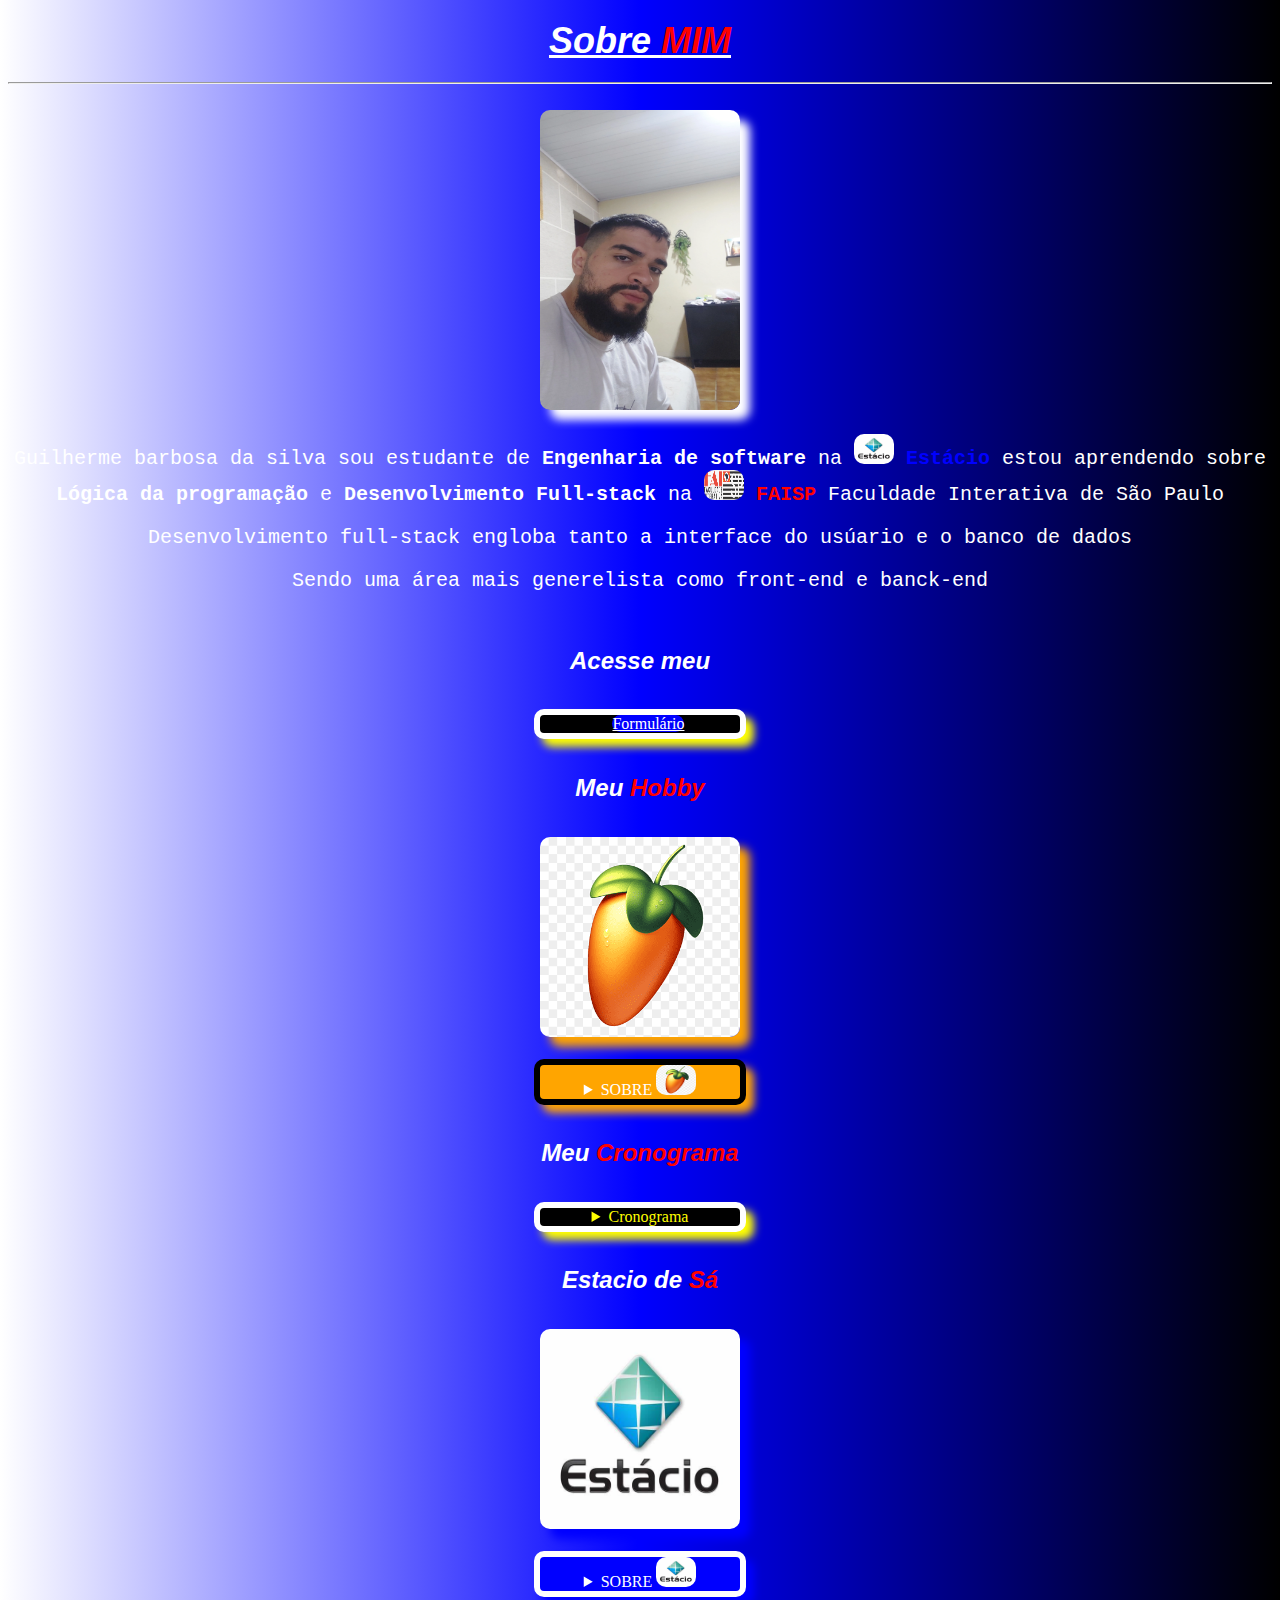
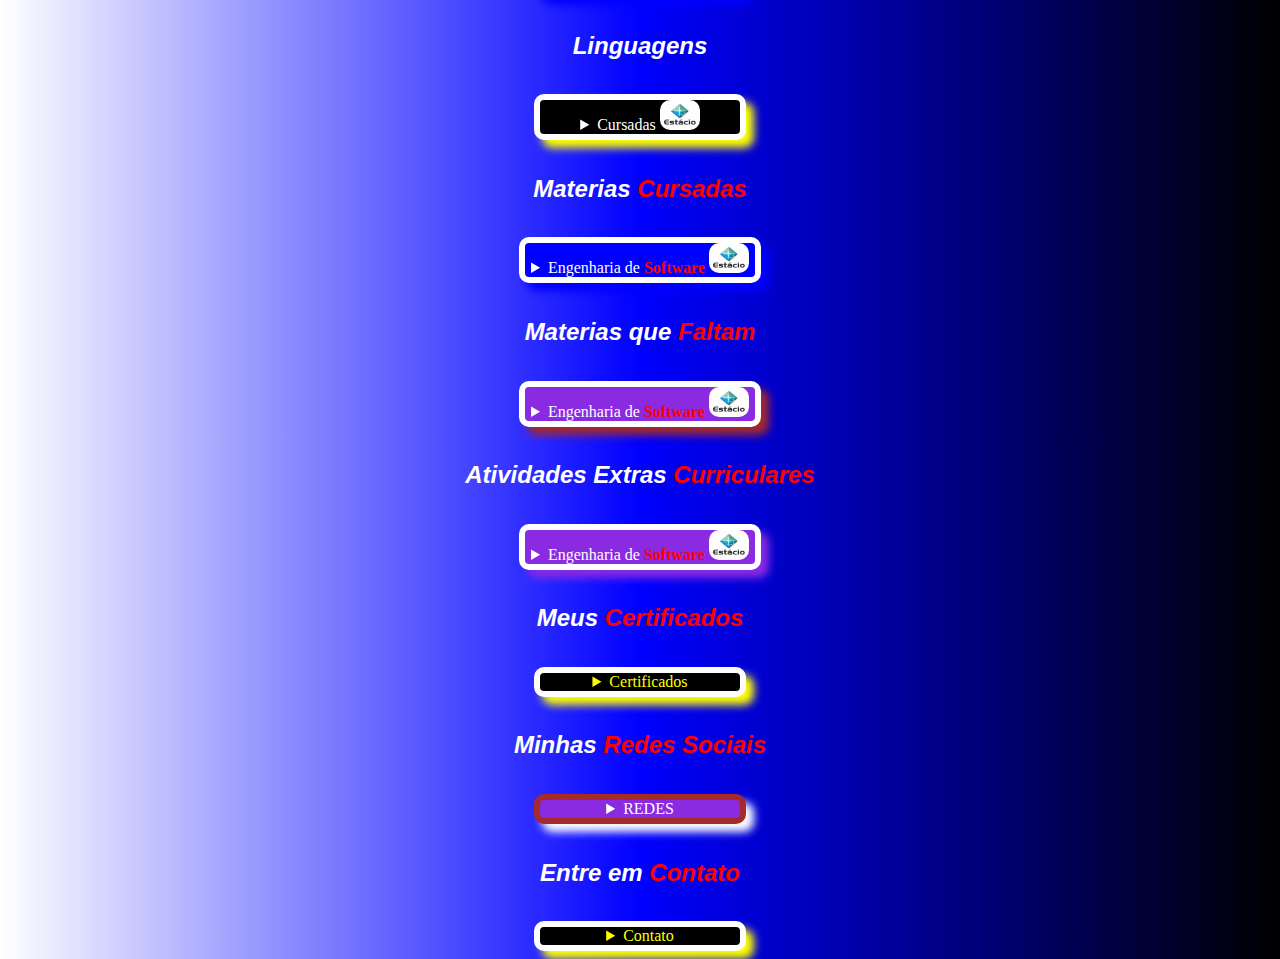
==== index.html @ 21863c84 "njnjnj" ====
<!DOCTYPE html>
<html lang="pt-br">
<head>
    <link rel="shortcut icon" href="channels4_profile.jpg" type="image/x-icon">
    <meta name="theme-color" content="#4A90E2">
    <link rel="stylesheet" href="main.css">
    <meta charset="UTF-8">
    <meta name="viewport" content="width=device-width, initial-scale=1.0">
    <title>Sobre MIM</title>
</head>
<style>
.cronograma{width: 300px;border-radius: 10px 10px;margin: auto;overflow-x: auto;border: 6px solid white;box-shadow: 8px 8px 8px blueviolet;white-space:nowrap;}
.certificados{width: 300px;border-radius: 10px 10px;margin: auto;overflow-x: auto;border: 6px solid white;box-shadow: 8px 8px 8px yellow;white-space:nowrap;}
.estacio{width: 300px;border-radius: 10px 10px;margin: auto;padding: 10px;background-color: blue;border: 6px solid white;box-shadow: 8px 8px 8px blue;}
.flstudio{width: 300px;border-radius: 10px 10px;margin: auto;padding: 10px;background-color: orange;border: 6px solid white;box-shadow: 8px 8px 8px orange;}
.linguagens{width: 300px;border-radius: 10px 10px;margin: auto;padding: 10px;background-color: black;border: 6px solid white;box-shadow: 8px 8px 8px yellow;}
.table1{height: 200px;width: 300px;border-radius: 10px 10px;margin: auto;border: 6px solid white;box-shadow: 8px 8px 8px blue;white-space: nowrap;overflow-y: auto;}
.table2{height: 200px;width: 300px;border-radius: 10px 10px;margin: auto;border: 6px solid white;box-shadow: 8px 8px 8px red;white-space: nowrap;overflow-y: auto;}
.table3{height: 200px;width: 300px;border-radius: 10px 10px;margin: auto;border: 6px solid red;box-shadow: 8px 8px 8px white;white-space: nowrap;overflow-y: auto;}
.redes{background-color: white;box-shadow: 8px 8px 8px red;margin: auto;width: 300px;border-radius: 10px 10px;display: flex;flex-direction: row;padding: 10px;align-items: center;justify-content: center}
.contatos{background-color: rgb(111, 98, 98);box-shadow: 8px 8px 8px yellow;margin: auto;width: 300px;border-radius: 10px 10px;display: flex;flex-direction: row;padding: 10px;align-items: center;justify-content: center}
</style>
<body>
    <header><h1><big>Sobre <b style="color: RED;">MIM</b></big></h1></header>
    <hr>
    <br>
    <main>
    <img src="IMG_20240620_140806_282.webp" alt="icon" width="200px" height="300px" style="border-radius: 10px 10px;box-shadow: 10px 10px 10px white;animation-duration: 3.s;">
    <br>
    <p>Guilherme barbosa da silva sou estudante de <b>Engenharia de software</b> na <img src="estacio.jpeg" alt="icon" width="40px" height="30px" style="border-radius: 10px 10px;"> <b style="color: blue;">Estácio</b> estou aprendendo sobre <b>Lógica da programação</b> e <b>Desenvolvimento Full-stack</b> na <img src="Faisp.webp" alt="icon" width="40px" height="30px" style="border-radius: 10px 10px ;"> <b style="color: red;">FAISP</b> Faculdade Interativa de São Paulo</p>
    <p>Desenvolvimento full-stack engloba tanto a interface do usúario e o banco de dados</p>
    <p>Sendo uma área mais generelista como front-end e banck-end</p>
    <br>
    <h2><big>Acesse meu</big></h2>
    <br>
    <div id="text"><details><summary style="background-color: black;border: 6px solid white;box-shadow: 8px 8px 8px yellow;width: 200px;"><a href="formulary.html" style="background-color: blue;border-radius: 10px 10px;color: white;">Formulário</a></summary></details></div>
    <br>
    <h2><big>Meu <b style="color: red;">Hobby</b></big></h2>
    <br>
    <img src="FLSTUDIO.png" alt="icon" width="200px" height="200px" style="border-radius: 10px 10px;animation-duration: 3.s;box-shadow: 10px 10px 10px orange;">
    <br>
    <br>
    <div id="text"><details><summary style="background-color: orange;color: white;border: 6px solid black;box-shadow: 8px 8px 8px orange;width: 200px;">SOBRE <img src="FLSTUDIO.png" alt="icon" width="40px" height="30px" style="border-radius: 10px 10px;"></summary>
    <br>
    <div class="flstudio">
    <dl>
        <dt style="color: white;"><img src="FLSTUDIO.png" alt="icon" width="40px" height="40px" style="border-radius: 10px 10px;box-shadow: 8px 8px 8px black;">FLSTUDIO</dt>
        <dd style="color: blue;">originalmente conhecido como Fruity Loops, é uma DAW (Digital Audio Workstation) criada em 1997 pelo desenvolvedor belga Didier Dambrin, projetada para produção musical, edição e mixagem.</dd>
        <dt style="color: white;"><img src="origem.jpeg" alt="icon" width="40px" height="40px" style="border-radius: 10px 10px;box-shadow: 8px 8px 8px black;">ORIGEM</dt>
        <dd style="color: blue;"> foi criado em 1997 por Didier Dambrin, um desenvolvedor belga, e inicialmente foi lançado sob o nome Fruity Loops. A intenção era fornecer uma plataforma de produção musical acessível, focada em sequenciamento de batidas e loops</dd>
        <dt style="color: white;"><img src="topicos.jpeg" alt="icon" width="40px" height="40px" style="border-radius: 10px 10px;box-shadow: 8px 8px 8px black;">Tópicos</dt>
        <dt style="color: black;">Interface Intuitiva</dt>
        <dd style="color: blue;">Oferece uma interface gráfica amigável, facilitando a navegação e uso, especialmente para iniciantes.</dd>
        <dt style="color: black;">Sequenciador por Passos</dt>
        <dd style="color: blue;">Permite a criação de batidas e padrões de forma rápida e visual.

        </dd>
        <dt style="color: black;">VST e Plugin Support:</dt>
        <dd style="color: blue;">Suporte extensivo a plugins VST, permitindo a expansão de sons e efeitos.</dd>
        <dt style="color: black;">MIDI e Automação</dt>
        <dd style="color: blue;">Recursos robustos para gravação MIDI e automação de parâmetros.</dd>
        <dt style="color: black;">Mixagem Avançada:</dt>
        <dd style="color: blue;">Possui um mixer poderoso com múltiplas faixas, efeitos e roteamento.</dd>
        <br>
        <p>Acesse minha criações de projetos na minha <a href="projeto.html" style="background-color: brown;color: white;border: 3px solid white;box-shadow: 8px 8px 8px brown;border-radius: 10px 10px;text-shadow: 6px;">2ªPágina</a></p>
    </dl>
    </div>
    </details></div>
    <br>
    <h2><big>Meu <b style="color: red;">Cronograma</b></big></h2>
    <br>
    <div id="text"><details><summary style="background-color: black;color: yellow;border: 6px solid white;box-shadow: 8px 8px 8px yellow;width: 200px;">Cronograma</summary>
    <br>
    <caption><b style="color: white;">Cronograma</b></caption>
    <div class="cronograma">
    <table>
    <thead style="background-color: black;color: yellow;"><tr><td colspan="20">Cronograma</td></tr></thead>
    <tbody style="background-color: blanchedalmond;color: blanchedalmond;"><tr><td colspan="20">NEW</td></tr></tbody>
    <thead style="background-color: blueviolet;color: white;"><tr><td colspan="20">Horarios</td></tr></thead>
    <tbody style="background-color: blanchedalmond;color: blanchedalmond;"><tr><td colspan="20">NEW</td></tr></tbody>
    <tbody style="background-color: aqua;color: black;"><tr>
    <td>05:00 AM</td>
    <td>06:00 AM</td>
    <td>07:00 AM</td>
    <td>08:00 AM</td>
    <td>09:00 AM</td>
    <td>10:00 AM</td>
    <td>11:00 AM</td>
    <td>12:00 PM</td>
    <td>13:00 PM</td>
    <td>14:00 PM</td>
    <td>15:00 PM</td>
    <td>16:00 PM</td>
    <td>17:00 PM</td>
    <td>18:00 PM</td>
    <td>19:00 PM</td>
    <td>20:00 PM</td>
    <td>21:00 PM</td>
    <td>22:00 PM</td>
    <td>23:00 PM</td>
    <td>00:00 PM</td></tr></tbody>
    <tbody style="background-color: blanchedalmond;color: blanchedalmond;"><tr><td colspan="20">NEW</td></tr></tbody>
    <thead style="background-color: blueviolet;color: white;"><tr><td colspan="20">Atividades</td></tr></thead>
    <tbody style="background-color: blanchedalmond;color: blanchedalmond;"><tr><td colspan="20">NEW</td></tr></tbody>
    <tbody style="background-color: aqua;color: black;"><tr>
    <td>Iniciar</td>
    <td>Acordar</td>
    <td>Planejar</td>
    <td>Levantar</td>
    <td>Preparar o café</td>
    <td>Ir a academia</td>
    <td>Treinar</td>
    <td>Voltar</td>
    <td>Preparar o almoço</td>
    <td>Estudar</td>
    <td>Praticar</td>
    <td>Meditar</td>
    <td>Ouvir</td>
    <td>Treinar</td>
    <td>Ir ao trabalho</td>
    <td>Intervalo</td>
    <td>Voltar</td>
    <td>Praticar</td>
    <td>Estudar</td>
    <td>Treinar</td></tr></tbody>
    <tbody style="background-color: blanchedalmond;color: blanchedalmond;"><tr><td colspan="20">NEW</td></tr></tbody>
    <thead style="background-color: blueviolet;color: white;"><tr><td colspan="20">Status</td></tr></thead>
    <tbody style="background-color: blanchedalmond;color: blanchedalmond;"><tr><td colspan="20">NEW</td></tr></tbody>
    <tbody style="background-color: aqua;color: black;"><tr>
    <td>Legal</td>
    <td>Bom</td>
    <td>Ótimo</td>
    <td>Divertido</td>
    <td>Demais</td>
    <td>Maravilha</td>
    <td>Muito bom</td>
    <td>Lets,place</td>
    <td>Lets,good</td>
    <td>Nice</td>
    <td>Good,job</td>
    <td>Nice,work</td>
    <td>Very,place</td>
    <td>Excelente</td>
    <td>Explendido</td>
    <td>Excepcional</td>
    <td>Paz</td>
    <td>Descanso</td>
    <td>Melhor ainda</td>
    <td>Mais ou menos</td></tr></tbody>
    <tbody style="background-color: blanchedalmond;color: blanchedalmond;"><tr><td colspan="20">NEW</td></tr></tbody>
    <thead style="background-color: blueviolet;color: white;"><tr><td colspan="20">NOTAS</td></tr></thead>
    <tbody style="background-color: blanchedalmond;color: blanchedalmond;"><tr><td colspan="20">NEW</td></tr></tbody>
    <tbody style="background-color: aqua;color: black;"><tr>
    <td>10</td>
    <td>9</td>
    <td>8</td>
    <td>7</td>
    <td>7</td>
    <td>8</td>
    <td>9</td>
    <td>10</td>
    <td>8</td>
    <td>9</td>
    <td>10</td>
    <td>10</td>
    <td>8</td>
    <td>8</td>
    <td>8</td>
    <td>8</td>
    <td>7</td>
    <td>6</td>
    <td>10</td>
    <td>10</td></tr></tbody>
    <tbody style="background-color: blanchedalmond;color: blanchedalmond;"><tr><td colspan="20">NEW</td></tr></tbody>
    <tfoot style="background-color: black;color: white;"><tr><td colspan="20">FIM</td></tr></tfoot>
    <tbody style="background-color: blanchedalmond;color: blanchedalmond;"><tr><td colspan="20">NEW</td></tr></tbody>
    </table>
    </div>
    </details></div>
    <br>
    <h2><big>Estacio de <b style="color: red;">Sá</b></big></h2>
    <br>
    <img src="estacio.jpeg" alt="icon" width="200px" height="200px" style="border-radius: 10px 10px;box-shadow: 10px 10px 10px blue;animation-duration: 3.s;">
    <br>
    <br>
    <div id="text"><details><summary style="background-color: blue;color: white;border: 6px solid white;box-shadow: 8px 8px 8px blue;width: 200px;">SOBRE <img src="estacio.jpeg" alt="icon" width="40px" height="30px" style="border-radius: 10px 10px;"></summary>
    <br>
    <div class="estacio">
    <dl>
        <dt style="color: white;"><img src="FAM Missao.png" alt="icon" width="40px" height="40px" style="border-radius: 10px 10px;box-shadow: 5px 5px 5px white;">Missão</dt>
        <dd style="color: red;">Integramos academia e gestão para oferecer uma educação transformadora ao maior número de pessoas, criando impacto positivo para a sociedade.</dd>
        <dt style="color: white;"><img src="Fam Vissao.png" alt="icon" width="40px" height="40px" style="border-radius: 10px 10px;box-shadow: 5px 5px 5px white;">Visão</dt>
        <dd style="color: red;">EDUCAR PARA TRANSFORMAR</dd>
        <dt style="color: white;"><img src="fam valores.png" alt="icon" width="40px" height="40px" style="border-radius: 10px 10px;box-shadow: 5px 5px 5px white;">Valores</dt>
        <dt style="color: black;">Foco no aluno</dt>
        <dd style="color: red;">O aluno é nossa razão de ser.</dd>
        <dt style="color: black;">Gente e Meritocracia</dt>
        <dd style="color: red;">Valorizamos e reconhecemos o mérito do maior ativo que possuímos: nossa gente.</dd>
        <dt style="color: black;">Inovação</dt>
        <dd style="color: red;">Devemos criar e ousar sempre.</dd>
        <dt style="color: black;">Simplicidade</dt>
        <dd style="color: red;">Devemos ser simples para sermos ágeis e austeros.</dd>
        <dt style="color: black;">Resultado</dt>
        <dd style="color: red;">Perseguimos resultados extraordinários com paixão e método, agindo sempre como “donos”.</dd>
        <dt style="color: black;">Ética</dt>
        <dd style="color: red;">Não toleramos desvios de conduta.</dd>
        <dt style="color: black;">Excelência </dt>
        <dd style="color: red;">Perseguimos a excelência na prestação de serviços dentro e fora da sala de aula.</dd>
        <dt style="color: black;">Hospitalidade</dt>
        <dd style="color: red;">Tratamos as pessoas como gostamos de ser tratados.</dd>
    </dl>
    </details></div></div>
    <br>
    <h2><big>Linguagens</big></h2>
    <br>
    <div id="text"><details><summary style="background-color: black;color: white;border: 6px solid white;box-shadow: 8px 8px 8px yellow;width: 200px;">Cursadas <img src="estacio.jpeg" alt="icon" height="30px" width="40px" style="border-radius: 10px 10px;"></summary>
    <br>
    <div class="linguagens">
    <dl>
        <dt style="color: yellow;"><img src="python.png" alt="icon" width="40px" height="40px" style="box-shadow: 8px 8px 8px white;border-radius: 10px 10px;">Python</dt>
        <dd style="color: white;">Desenvolvimento web, ciência de dados, automação, inteligência artificial.
            Características: Sintaxe simples e legível, grande biblioteca padrão e forte comunidade. Ideal para iniciantes.</dd>
        <dt style="color: yellow;"><img src="Java.png" alt="icon" width="40px" height="40px" style="box-shadow: 8px 8px 8px white;border-radius: 10px 10px;">Java</dt>
        <dd style="color: white;">Aplicações empresariais, desenvolvimento Android, sistemas de grande escala.
            Características: Orientada a objetos, portável entre plataformas (JVM), robusta e segura.</dd>
        <dt style="color: yellow;"><img src="Javascript.jpeg" alt="icon" width="40px" height="40px" style="box-shadow: 8px 8px 8px white;border-radius: 10px 10px;">Javascript</dt>
        <dd style="color: white;">Desenvolvimento web (frontend e backend), aplicativos móveis.
            Características: Linguagem interpretada, assíncrona, essencial para interatividade em páginas web. Popular com frameworks como React e Node.js.</dd>
        <dt style="color: yellow;"><img src="C.png" alt="icon" width="40px" height="40px" style="box-shadow: 8px 8px 8px white;border-radius: 10px 10px;">C</dt>
        <dd style="color: white;">Sistemas operacionais, desenvolvimento de software de baixo nível.
            Características: Linguagem de propósito geral, eficiente, permite controle direto sobre hardware. Base para muitas outras linguagens.</dd>
        <dt style="color: yellow;"><img src="C++.jpg" alt="icon" width="40px" height="40px" style="box-shadow: 8px 8px 8px white;border-radius: 10px 10px;">C++</dt>
        <dd style="color: white;">Jogos, software de sistemas, aplicações com alto desempenho.
            Características: Extensão do C, suporte a programação orientada a objetos, eficiente e com controle sobre recursos de hardware.</dd>
        <dt style="color: yellow;"><img src="C w.png" alt="icon" width="40px" height="40px" style="box-shadow: 8px 8px 8px white;border-radius: 10px 10px;">C#</dt>
        <dd style="color: white;">Desenvolvimento de aplicativos Windows, jogos (com Unity), aplicações web.
            Características: Linguagem orientada a objetos, integrada ao .NET, fácil de usar e com suporte para desenvolvimento multiplataforma.</dd>
        <dt style="color: yellow;"><img src="PHP.webp" alt="icon" width="40px" height="40px" style="box-shadow: 8px 8px 8px white;border-radius: 10px 10px;">PHP</dt>
        <dd style="color: white;">Desenvolvimento web, especialmente para criar sites dinâmicos e aplicações web.
            Características: Linguagem de script do lado do servidor, fácil de aprender, com ampla integração a bancos de dados (como MySQL). Muito utilizada em sistemas de gerenciamento de conteúdo (CMS), como WordPress. Possui uma grande comunidade e muitas bibliotecas e frameworks, como Laravel e Symfony.</dd>
        <dt style="color: yellow;"><img src="Ruby.jpeg" alt="icon" width="40px" height="40px" style="box-shadow: 8px 8px 8px white;border-radius: 10px 10px;">Ruby</dt>
        <dd style="color: white;">Desenvolvimento web (especialmente com Ruby on Rails).
            Características: Focada na simplicidade e produtividade, com uma sintaxe elegante. Popular para startups e protótipos rápidos.</dd>
        <dt style="color: yellow;"><img src="Assembly.jpeg" alt="icon" width="40px" height="40px" style="box-shadow: 8px 8px 8px white;border-radius: 10px 10px;">Assembly</dt>
        <dd style="color: white;">Programação de baixo nível, sistemas embarcados, otimização de performance.
            Características: Linguagem de máquina, específica para arquitetura de hardware, fornece controle máximo sobre recursos, mas é complexa e difícil de ler.</dd>
    </dl>
    </div>
    </details></div>
    <br>
    <h2><big>Materias <b style="color: red;">Cursadas</b></big></h2>
    <br>
    <div id="text"><details><summary style="background-color: blue;color: white;border: 6px solid white;box-shadow: 8px 8px 8px blue;">Engenharia de <b style="color: red;">Software</b> <img src="estacio.jpeg" alt="icon" width="40px" height="30px" style="border-radius: 10px 10px;"></summary>
    <br>
    <caption><b style="color: white;">Cursadas</b></caption>
    <div class="table1">
    <table>
        <thead style="background-color: blue;color: white;"><tr><td>Arquitetura Computacional</td></tr></thead>
        <tbody style="background-color: aqua;color: black;"><tr><td>Interação e comunicação entre o software e o hardware</td></tr></tbody>
        <thead style="background-color: blue;color: white;"><tr><td>Python</td></tr></thead>
        <tbody style="background-color: aqua;color: black;"><tr><td>Linguagem de alto nível orientada e estrutura á objetos sendo multiparadigma</td></tr></tbody>
        <thead style="background-color: blue;color: white;"><tr><td>Segurança da Informação</td></tr></thead>
        <tbody style="background-color: aqua;color: black;"><tr><td>Proteção de dados contra ataques cibernéticos realizados por hackers e invasores</td></tr></tbody>
        <thead style="background-color: blue;color: white;"><tr><td>Pensamento Computacional</td></tr></thead>
        <tbody style="background-color: aqua;color: black;"><tr><td>Análise de forma critica do pensamento do desenvolvedor sua forma de pensar em resolução de problemas</td></tr></tbody>
        <thead style="background-color: blue;color: white;"><tr><td>Desenvolvimento WEB</td></tr></thead>
        <tbody style="background-color: aqua;color: black;"><tr><td>Criação da interface e banco de dados do usúario como o front-end e o back-end</td></tr></tbody>
        <thead style="background-color: blue;color: white;"><tr><td>Matemática e Lógica</td></tr></thead>
        <tbody style="background-color: aqua;color: black;"><tr><td>Fundamental em ciências exatas, engenharia, economia e muitas outras áreas. A matemática ajuda a modelar e resolver problemas do mundo real.</td></tr></tbody>
        <tfoot style="background-color: black;color: white;"><tr><td>FIM</td></tr></tfoot>
    </table>
    </div>
    </details></div>
    <br>
    <h2><big>Materias que <b style="color: red;">Faltam</b></big></h2>
    <br>
    <div id="text"><details><summary style="background-color: blueviolet;color: white;border: 6px solid white;box-shadow: 8px 8px 8px brown;">Engenharia de <b style="color: red;">Software</b> <img src="estacio.jpeg" alt="icon" height="30px" width="40px" style="border-radius: 10px 10px;"></summary>
    <br>
    <caption><b style="color: red;">Faltam</b></caption>
    <div class="table2">
    <table>
        <thead style="background-color: blueviolet;color: red;"><tr><td>Comportamento Organizacional</td></tr></thead>
        <tbody style="background-color: beige;color: black;"><tr><td>Forma de se comportar em uma organização </td></tr></tbody>
        <thead style="background-color: blueviolet;color: red;"><tr><td>Banco de dados</td></tr></thead>
        <tbody style="background-color: beige;color: black;"><tr><td>Estrutura organizada para armazenar, gerenciar e recuperar dados. Pode ser relacional (tabelas) ou não relacional (documentos, chave-valor).</td></tr></tbody>
        <thead style="background-color: blueviolet;color: red;"><tr><td>Engenharia de Usabilidade</td></tr></thead>
        <tbody style="background-color: beige;color: black;"><tr><td>Disciplina que estuda como tornar produtos e sistemas mais fáceis de usar e mais eficientes para os usuários.</td></tr></tbody>
        <thead style="background-color: blueviolet;color: red;"><tr><td>Engenharia do Produto</td></tr></thead>
        <tbody style="background-color: beige;color: black;"><tr><td>Processo de desenvolvimento e gerenciamento de produtos, desde a concepção até o lançamento e manutenção.</td></tr></tbody>
        <thead style="background-color: blueviolet;color: red;"><tr><td>Modelagem de Processos</td></tr></thead>
        <tbody style="background-color: beige;color: black;"><tr><td>Técnica que descreve e analisa os processos de negócio, visualizando suas etapas e interações.</td></tr></tbody>
        <thead style="background-color: blueviolet;color: red;"><tr><td>Big data em Python</td></tr></thead>
        <tbody style="background-color: beige;color: black;"><tr><td>Big Data refere-se a conjuntos de dados que são tão grandes ou complexos que as ferramentas tradicionais de processamento não conseguem lidar com eles de maneira eficaz.</td></tr></tbody>
        <tfoot style="background-color: black;color: red;"><tr><td>FIM</td></tr></tfoot>
    </table>
    </div>
    </details></div>
    <br>
    <h2><big>Atividades Extras <b style="color: red;">Curriculares</b></big></h2>
    <br>
    <div id="text"><details><summary style="background-color: blueviolet;color: white;box-shadow: 8px 8px 8px blueviolet;border: 6px solid white;">Engenharia de <b style="color: red;">Software</b> <img src="estacio.jpeg" alt="icon" width="40px" height="30px" style="border-radius: 10px 10px;"></summary>
    <br>
    <caption><b style="color: red;">Cursando</b></caption>
    <div class="table3">
    <table>
        <thead style="background-color: brown;color: white;"><tr><td>Introdução à Programação:</td></tr></thead>
        <tbody style="background-color: azure;color: black;"><tr><td>Introduz os fundamentos da programação, incluindo lógica, estruturas de controle e tipos de dados. Geralmente usa uma linguagem de programação moderna (como Python ou Java) para ensinar conceitos básicos.</td></tr></tbody>
        <thead style="background-color: brown;color: white;"><tr><td>Estruturas de Dados</td></tr></thead>
        <tbody style="background-color: azure;color: black;"><tr><td>Estuda as diferentes maneiras de organizar e armazenar dados, como listas, pilhas, filas, árvores e grafos. A disciplina aborda operações, complexidade e eficiência no acesso e manipulação dos dados.</td></tr></tbody>
        <thead style="background-color: brown;color: white;"><tr><td>Algoritmos</td></tr></thead>
        <tbody style="background-color: azure;color: black;"><tr><td>Foca no design e análise de algoritmos, incluindo técnicas de ordenação, busca e complexidade algorítmica. Os alunos aprendem a avaliar a eficiência dos algoritmos em termos de tempo e espaço.</td></tr></tbody>
        <thead style="background-color: brown;color: white;"><tr><td>Engenharia de Requisitos</td></tr></thead>
        <tbody style="background-color: azure;color: black;"><tr><td>Trata da elicitação, análise, documentação e gerenciamento dos requisitos de software. Os alunos aprendem a trabalhar com stakeholders para entender suas necessidades e traduzir isso em especificações claras.</td></tr></tbody>
        <thead style="background-color: brown;color: white;"><tr><td>Design de Software</td></tr></thead>
        <tbody style="background-color: azure;color: black;"><tr><td>Aborda princípios e padrões de design de software, incluindo design orientado a objetos e design de interfaces. Os alunos praticam a criação de arquiteturas de software eficientes e escaláveis.</td></tr></tbody>
        <thead style="background-color: brown;color: white;"><tr><td>Teste de Software</td></tr></thead>
        <tbody style="background-color: azure;color: black;"><tr><td>Estuda técnicas de teste de software, incluindo teste unitário, teste funcional e teste de integração. Os alunos aprendem a garantir a qualidade do software e a identificar falhas antes do lançamento.</td></tr></tbody>
        <tfoot style="background-color: brown;color: white;"><tr><td>FIM</td></tr></tfoot>
    </table>
    </div>
    </details></div>
    <br>
    <h2><big>Meus <b style="color: red;">Certificados</b></big></h2>
    <br>
    <div id="text"><details><summary style="background-color: black;color: yellow;border: 6px solid white;box-shadow: 8px 8px 8px yellow;width: 200px;">Certificados</summary>
    <br>
    <caption><b style="color: white;">Certificados</b></caption>
    <div class="certificados">
    <table>
        <thead style="background-color: black;color: yellow;"><tr><td colspan="5">Certificados</td></tr></thead>
        <tbody style="background-color: blanchedalmond;color: blanchedalmond;"><tr><td colspan="5">NEW</td></tr></tbody>
        <thead style="text-align: center;background-color:aqua;color: black;"><tr>
        <td>JAVA</td>
        <td>HTML e CSS</td>
        <td>HTML</td>
        <td>LGPD</td>
        <td>Segurança da Informação</td></tr></thead>
        <tbody style="background-color: blanchedalmond;color: blanchedalmond;"><tr><td colspan="5">NEW</td></tr></tbody>
        <tbody style="text-align: center;background-color: cadetblue;"><tr>
        <td><img src="Pdf.jpeg" alt="icon" width="40px" height="40px" style="border-radius: 10px 10px;box-shadow: 6px 6px 6px blueviolet;"></td>
        <td><img src="Pdf.jpeg" alt="icon" width="40px" height="40px" style="border-radius: 10px 10px;box-shadow: 6px 6px 6px blueviolet;"></td>
        <td><img src="Pdf.jpeg" alt="icon" width="40px" height="40px" style="border-radius: 10px 10px;box-shadow: 6px 6px 6px blueviolet;"></td>
        <td><img src="Pdf.jpeg" alt="icon" width="40px" height="40px" style="border-radius: 10px 10px;box-shadow: 6px 6px 6px blueviolet;"></td>
        <td><img src="Pdf.jpeg" alt="icon" width="40px" height="40px" style="border-radius: 10px 10px;box-shadow: 6px 6px 6px blueviolet;"></td></tr></tbody>
        <tbody style="background-color: blanchedalmond;color: blanchedalmond;"><tr><td colspan="5">NEW</td></tr></tbody>
        <tbody style="text-align: center;background-color: black;"><tr>
        <td><a href="JAVA COMPLETO.PDF" download="jpeg" style="background-color: brown;color: white;border: 2px solid white;border-radius: 10px 10px;box-shadow: 8px 8px 8px black;">Baixe aqui</a></td>
        <td><a href="Html e css.PDF" download="jpeg" style="background-color: brown;color: white;border: 2px solid white;border-radius: 10px 10px;box-shadow: 8px 8px 8px black;">Baixe aqui</a></td>
        <td><a href="HTML5.PDF" download="jpeg" style="background-color: brown;color: white;border: 2px solid white;border-radius: 10px 10px;box-shadow: 8px 8px 8px black;">Baixe aqui</a></td>
        <td><a href="LGPD.pdf" download="jpeg" style="background-color: brown;color: white;border: 2px solid white;border-radius: 10px 10px;box-shadow: 8px 8px 8px black;">Baixe aqui</a></td>
        <td><a href="Segurança da Informação.pdf" download="jpeg" style="background-color: brown;color: white;border: 2px solid white;border-radius: 10px 10px;box-shadow: 8px 8px 8px black;">Baixe aqui</a></td></tr></tbody>
        <tbody style="background-color: blanchedalmond;color: blanchedalmond;"><tr><td colspan="5">NEW</td></tr></tbody>
        <tfoot style="background-color: black;color: white;"><tr><td colspan="5">FIM</td></tr></tfoot>
        <tbody style="background-color: blanchedalmond;color: blanchedalmond;"><tr><td colspan="5">NEW</td></tr></tbody>
    </table>
    </div>
    </details></div>
    </main>
    <br>
    <nav>
        <h2><big>Minhas <b style="color: red;">Redes Sociais</b></big></h2>
        <br>
        <div id="text"><details><summary style="background-color: blueviolet;color: white;box-shadow: 8px 8px 8px white;border: 6px solid brown;width: 200px;">REDES</summary>
        <br>
        <div class="redes"> 
        <p><img src="Instagram.png" alt="icon" width="40px" height="40px" style="border-radius: 10px 10px;box-shadow: 8px 8px 8px blueviolet;"><a href="https://www.instagram.com/guilhermebs17?igsh=MWdrMDlxNzV2NHFveA==" style="border-radius: 10px 10px;background-color: black;color: white;border: 5px solid white;box-shadow: 8px 8px 8px red;text-shadow: 6px;">Instagram</a></p>
        <p><img src="Facebook.png" alt="icon" width="40px" height="40px" style="border-radius: 10px 10px;box-shadow: 8px 8px 8px blueviolet;"><a href="https://www.facebook.com/profile.php?id=100006428487639" style="border-radius: 10px 10px;background-color: black;color: white;border: 5px solid white;box-shadow: 8px 8px 8px red;text-shadow: 6px;">Facebook</a></p>
        <p><img src="tiktok-icon-free-png.webp" alt="icon" width="40px" height="40px" style="border-radius: 10px 10px;box-shadow: 8px 8px 8px blueviolet;"><a href="https://www.tiktok.com/@johnnu807?-t=" style="border-radius: 10px 10px;background-color: black;color: white;border: 5px solid white;box-shadow: 8px 8px 8px red;text-shadow: 6px;">Tiktok</a></p>
        <p><img src="Youtube.jpeg" alt="icon" width="40px" height="40px" style="border-radius: 10px 10px;box-shadow: 8px 8px 8px blueviolet;"><a href="https://www.youtube.com/@guida4388" style="border-radius: 10px 10px;background-color: black;color: white;border: 5px solid white;box-shadow: 8px 8px 8px red;text-shadow: 6px;">Youtube</a></p>
        </details></div></div>
        <br>
        <h2><big>Entre em <b style="color: red;">Contato</b></big></h2>
        <br>
        <div id="text"><details><summary style="background-color: black;color: yellow;border: 6px solid white;box-shadow: 8px 8px 8px yellow;width: 200px;">Contato</summary>
        <br>
        <div class="contatos">
        <p><img src="Whatsapp.jpeg" alt="icon" width="40px" height="40px" style="border-radius: 10px 10px;box-shadow: 8px 8px 8px yellow;"><a href="https/wa.me/11/983417590" style="border-radius: 10px 10px;background-color: black;color: white;border: 5px solid white;box-shadow: 8px 8px 8px red;text-shadow: 6px;">Whatsapp</a></p>
        <p><img src="Gmail-Logo.png" alt="icon" width="40px" height="40px" style="border-radius: 10px 10px;box-shadow: 8px 8px 8px yellow;"><a href="https://guilherme8876sk@gmail.com" style="border-radius: 10px 10px;background-color: black;color: white;border: 5px solid white;box-shadow: 8px 8px 8px red;text-shadow: 6px;">Gmail</a></p>
        <p><img src="Github.png" alt="icon" width="40px" height="40px" style="border-radius: 10px 10px;box-shadow: 8px 8px 8px yellow;"><a href="https://github.com/Guilherme220501?tab=repositories" style="border-radius: 10px 10px;background-color: black;color: white;border: 5px solid white;box-shadow: 8px 8px 8px red;text-shadow: 6px;">Github</a></p>
        <p><img src="linkedin.jpeg" alt="icon" width="40px" height="40px" style="border-radius: 10px 10px;box-shadow: 8px 8px 8px yellow;"><a href="https://www.linkedin.com/in/guilherme-barbosa-059099176?" style="border-radius: 10px 10px;background-color: black;color: white;border: 5px solid white;box-shadow: 8px 8px 8px red;text-shadow: 6px;">Linkedin</a></p>
        </details></div></div>
    </nav>
<script src="script.js"></script>
<script>showAlert("Welcome my first page")</script>
</body>
</html>
---- main.css ----
body{align-items: center;justify-content: center;text-align: center;background:linear-gradient(to right,white,blue,black);}
h1{font-family: 'Franklin Gothic Medium', 'Arial Narrow', Arial, sans-serif;font-style: oblique;font-size: 30px;text-shadow: 6px;text-decoration: underline;color: white;}
h2{font-family: 'Trebuchet MS', 'Lucida Sans Unicode', 'Lucida Grande', 'Lucida Sans', Arial, sans-serif;font-style: italic;font-size: 20px;text-shadow: 6px;color: white;}
p{font-size: 20px;font-family: 'Courier New', Courier, monospace;font-style: initial;text-shadow: 6px;color: white;}
dl{padding: 5px;}
dt{font-size: 20px;font-family: 'Segoe UI', Tahoma, Geneva, Verdana, sans-serif;font-style: initial;text-align: left;padding: 5px;}
dd{font-size: 15px;font-style: inherit;font-family: Georgia, 'Times New Roman', Times, serif;text-shadow: 6px;padding: 5px;text-align: left;}
thead{font-size: 20px;font-family: 'Franklin Gothic Medium', 'Arial Narrow', Arial, sans-serif;font-style: oblique;text-align: left;text-shadow: 6px;}
tbody{font-size: 15px;font-style: inherit;font-family: 'Times New Roman', Times, serif;text-align: left;text-shadow: 6px;}
tfoot{text-align: left;text-shadow: 6px;font-size: 20px;font-family: 'Segoe UI', Tahoma, Geneva, Verdana, sans-serif;font-style: inherit;}
summary{width: 230px;margin: auto;border-radius: 10px 10px;text-shadow: 6px;}
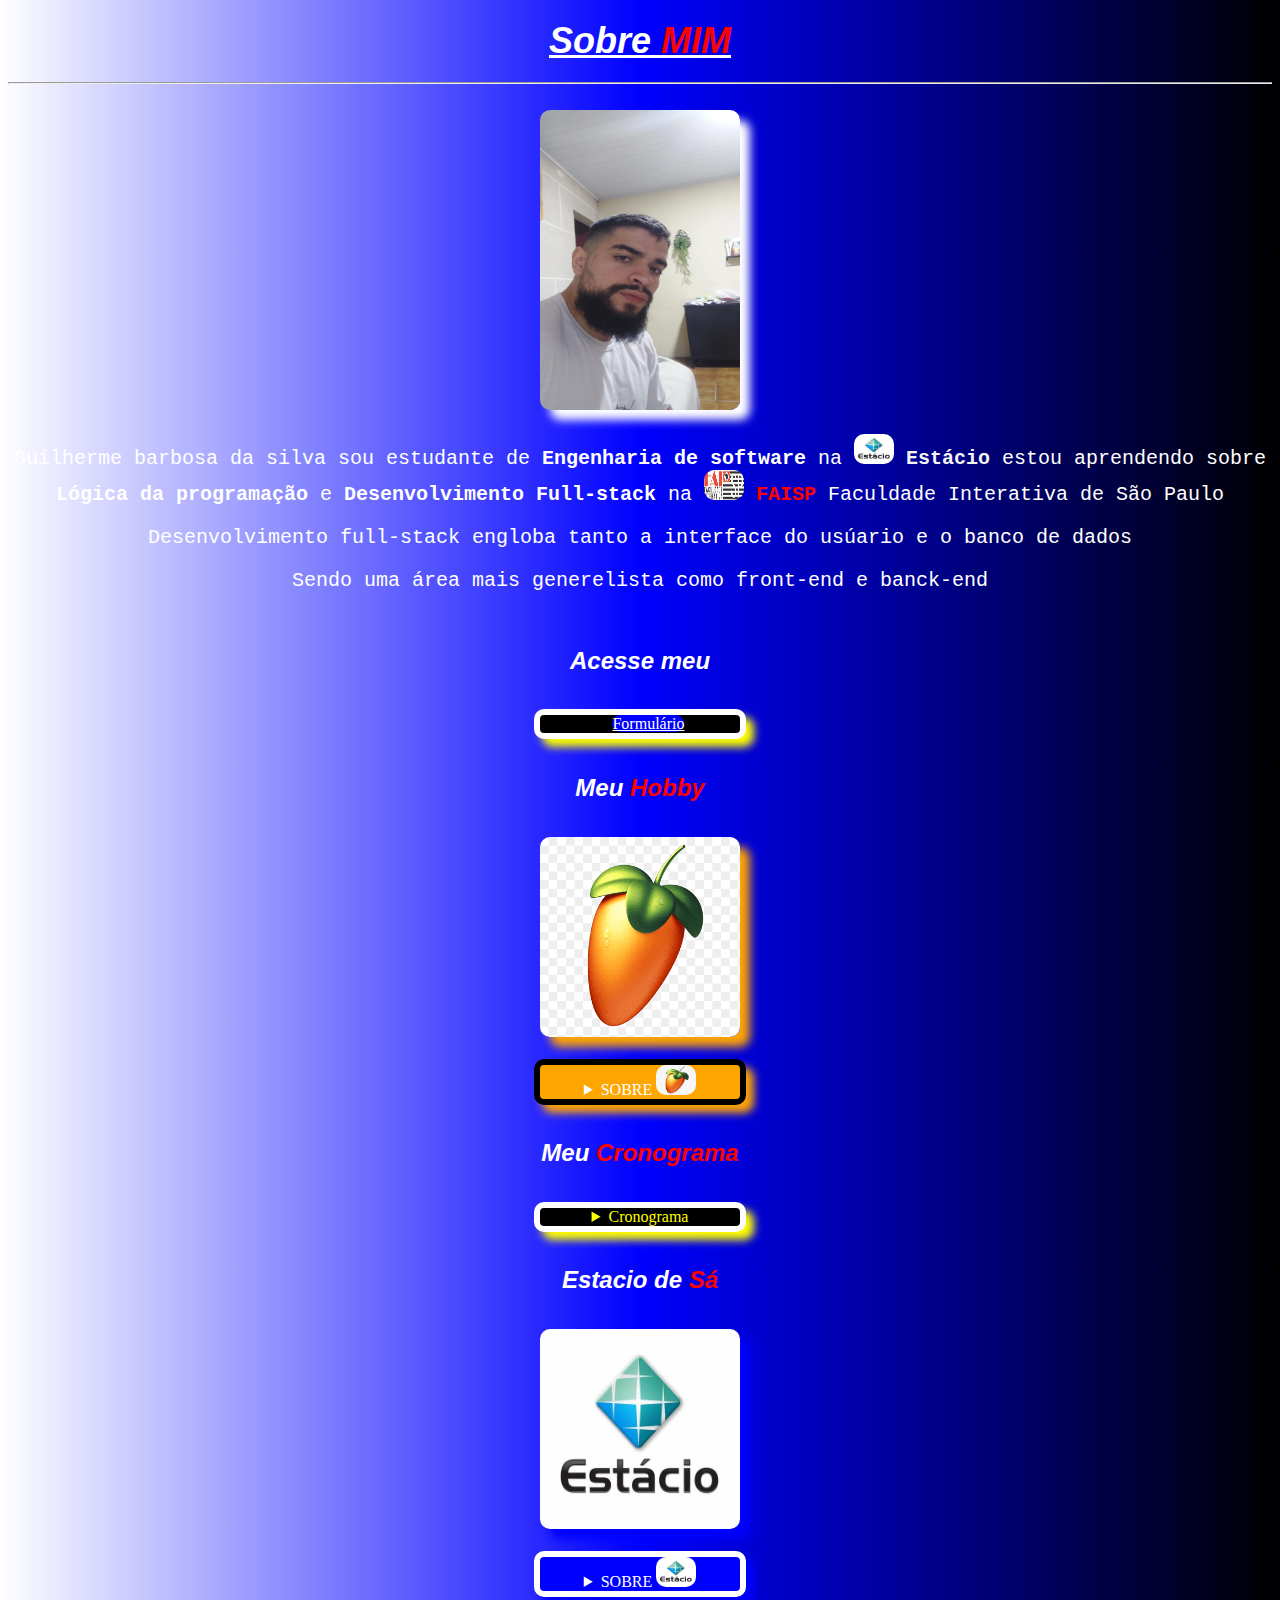
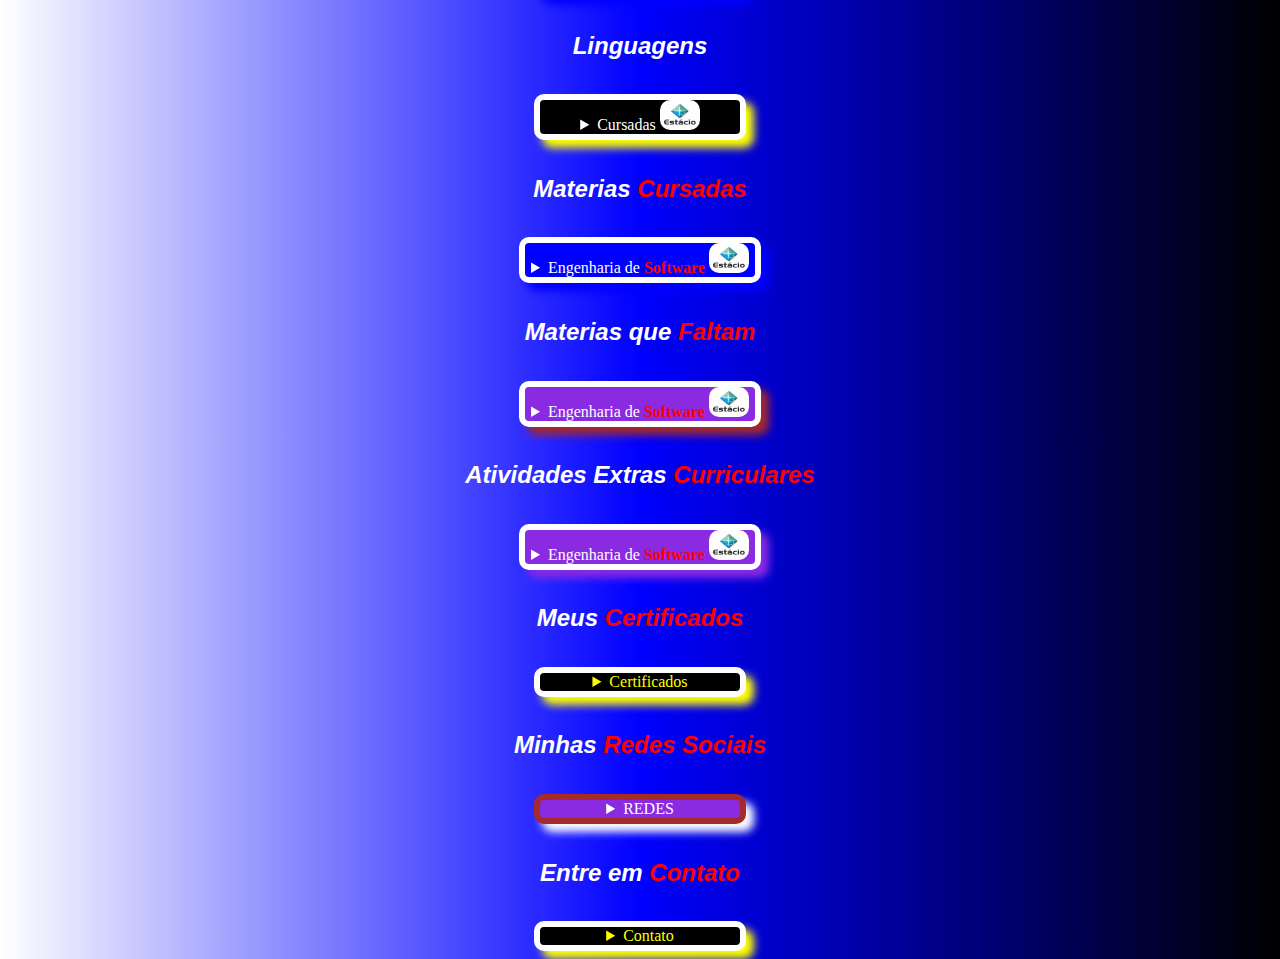
==== commit 19d09e28: "Njnjn" ====
--- a/index.html
+++ b/index.html
@@ -17,8 +17,8 @@
 .table1{height: 200px;width: 300px;border-radius: 10px 10px;margin: auto;border: 6px solid white;box-shadow: 8px 8px 8px blue;white-space: nowrap;overflow-y: auto;}
 .table2{height: 200px;width: 300px;border-radius: 10px 10px;margin: auto;border: 6px solid white;box-shadow: 8px 8px 8px red;white-space: nowrap;overflow-y: auto;}
 .table3{height: 200px;width: 300px;border-radius: 10px 10px;margin: auto;border: 6px solid red;box-shadow: 8px 8px 8px white;white-space: nowrap;overflow-y: auto;}
-.redes{background-color: white;box-shadow: 8px 8px 8px red;margin: auto;width: 300px;border-radius: 10px 10px;display: flex;flex-direction: row;padding: 10px;align-items: center;justify-content: center}
-.contatos{background-color: rgb(111, 98, 98);box-shadow: 8px 8px 8px yellow;margin: auto;width: 300px;border-radius: 10px 10px;display: flex;flex-direction: row;padding: 10px;align-items: center;justify-content: center}
+.redes{background-color: white;box-shadow: 8px 8px 8px red;margin: auto;width: 300px;border-radius: 10px 10px;display: flex;flex-direction: row;align-items: center;justify-content: center;padding: 10px;}
+.contatos{background-color: rgb(111, 98, 98);box-shadow: 8px 8px 8px yellow;margin: auto;width: 300px;border-radius: 10px 10px;display: flex;flex-direction: row;align-items: center;justify-content: center;padding: 10px;}
 </style>
 <body>
     <header><h1><big>Sobre <b style="color: RED;">MIM</b></big></h1></header>
@@ -27,7 +27,7 @@
     <main>
     <img src="IMG_20240620_140806_282.webp" alt="icon" width="200px" height="300px" style="border-radius: 10px 10px;box-shadow: 10px 10px 10px white;animation-duration: 3.s;">
     <br>
-    <p>Guilherme barbosa da silva sou estudante de <b>Engenharia de software</b> na <img src="estacio.jpeg" alt="icon" width="40px" height="30px" style="border-radius: 10px 10px;"> <b style="color: blue;">Estácio</b> estou aprendendo sobre <b>Lógica da programação</b> e <b>Desenvolvimento Full-stack</b> na <img src="Faisp.webp" alt="icon" width="40px" height="30px" style="border-radius: 10px 10px ;"> <b style="color: red;">FAISP</b> Faculdade Interativa de São Paulo</p>
+    <p>Guilherme barbosa da silva sou estudante de <b>Engenharia de software</b> na <img src="estacio.jpeg" alt="icon" width="40px" height="30px" style="border-radius: 10px 10px;"> <b style="color:whitesmoke;">Estácio</b> estou aprendendo sobre <b>Lógica da programação</b> e <b>Desenvolvimento Full-stack</b> na <img src="Faisp.webp" alt="icon" width="40px" height="30px" style="border-radius: 10px 10px ;"> <b style="color: red;">FAISP</b> Faculdade Interativa de São Paulo</p>
     <p>Desenvolvimento full-stack engloba tanto a interface do usúario e o banco de dados</p>
     <p>Sendo uma área mais generelista como front-end e banck-end</p>
     <br>
@@ -363,10 +363,10 @@
         <div id="text"><details><summary style="background-color: blueviolet;color: white;box-shadow: 8px 8px 8px white;border: 6px solid brown;width: 200px;">REDES</summary>
         <br>
         <div class="redes"> 
-        <p><img src="Instagram.png" alt="icon" width="40px" height="40px" style="border-radius: 10px 10px;box-shadow: 8px 8px 8px blueviolet;"><a href="https://www.instagram.com/guilhermebs17?igsh=MWdrMDlxNzV2NHFveA==" style="border-radius: 10px 10px;background-color: black;color: white;border: 5px solid white;box-shadow: 8px 8px 8px red;text-shadow: 6px;">Instagram</a></p>
-        <p><img src="Facebook.png" alt="icon" width="40px" height="40px" style="border-radius: 10px 10px;box-shadow: 8px 8px 8px blueviolet;"><a href="https://www.facebook.com/profile.php?id=100006428487639" style="border-radius: 10px 10px;background-color: black;color: white;border: 5px solid white;box-shadow: 8px 8px 8px red;text-shadow: 6px;">Facebook</a></p>
-        <p><img src="tiktok-icon-free-png.webp" alt="icon" width="40px" height="40px" style="border-radius: 10px 10px;box-shadow: 8px 8px 8px blueviolet;"><a href="https://www.tiktok.com/@johnnu807?-t=" style="border-radius: 10px 10px;background-color: black;color: white;border: 5px solid white;box-shadow: 8px 8px 8px red;text-shadow: 6px;">Tiktok</a></p>
-        <p><img src="Youtube.jpeg" alt="icon" width="40px" height="40px" style="border-radius: 10px 10px;box-shadow: 8px 8px 8px blueviolet;"><a href="https://www.youtube.com/@guida4388" style="border-radius: 10px 10px;background-color: black;color: white;border: 5px solid white;box-shadow: 8px 8px 8px red;text-shadow: 6px;">Youtube</a></p>
+        <p><img src="Instagram.png" alt="icon" width="40px" height="40px" style="border-radius: 10px 10px;box-shadow: 8px 8px 8px blueviolet;"><a href="https://www.instagram.com/guilhermebs17?igsh=MWdrMDlxNzV2NHFveA==" style="border-radius: 10px 10px;background-color: black;color: white;box-shadow: 8px 8px 8px red;text-shadow: 6px;">Instagram</a></p>
+        <p><img src="Facebook.png" alt="icon" width="40px" height="40px" style="border-radius: 10px 10px;box-shadow: 8px 8px 8px blueviolet;"><a href="https://www.facebook.com/profile.php?id=100006428487639" style="border-radius: 10px 10px;background-color: black;color: white;box-shadow: 8px 8px 8px red;text-shadow: 6px;">Facebook</a></p>
+        <p><img src="tiktok-icon-free-png.webp" alt="icon" width="40px" height="40px" style="border-radius: 10px 10px;box-shadow: 8px 8px 8px blueviolet;"><a href="https://www.tiktok.com/@johnnu807?-t=" style="border-radius: 10px 10px;background-color: black;color: white;box-shadow: 8px 8px 8px red;text-shadow: 6px;">Tiktok</a></p>
+        <p><img src="Youtube.jpeg" alt="icon" width="40px" height="40px" style="border-radius: 10px 10px;box-shadow: 8px 8px 8px blueviolet;"><a href="https://www.youtube.com/@guida4388" style="border-radius: 10px 10px;background-color: black;color: white;box-shadow: 8px 8px 8px red;text-shadow: 6px;">Youtube</a></p>
         </details></div></div>
         <br>
         <h2><big>Entre em <b style="color: red;">Contato</b></big></h2>
@@ -374,12 +374,16 @@
         <div id="text"><details><summary style="background-color: black;color: yellow;border: 6px solid white;box-shadow: 8px 8px 8px yellow;width: 200px;">Contato</summary>
         <br>
         <div class="contatos">
-        <p><img src="Whatsapp.jpeg" alt="icon" width="40px" height="40px" style="border-radius: 10px 10px;box-shadow: 8px 8px 8px yellow;"><a href="https/wa.me/11/983417590" style="border-radius: 10px 10px;background-color: black;color: white;border: 5px solid white;box-shadow: 8px 8px 8px red;text-shadow: 6px;">Whatsapp</a></p>
-        <p><img src="Gmail-Logo.png" alt="icon" width="40px" height="40px" style="border-radius: 10px 10px;box-shadow: 8px 8px 8px yellow;"><a href="https://guilherme8876sk@gmail.com" style="border-radius: 10px 10px;background-color: black;color: white;border: 5px solid white;box-shadow: 8px 8px 8px red;text-shadow: 6px;">Gmail</a></p>
-        <p><img src="Github.png" alt="icon" width="40px" height="40px" style="border-radius: 10px 10px;box-shadow: 8px 8px 8px yellow;"><a href="https://github.com/Guilherme220501?tab=repositories" style="border-radius: 10px 10px;background-color: black;color: white;border: 5px solid white;box-shadow: 8px 8px 8px red;text-shadow: 6px;">Github</a></p>
-        <p><img src="linkedin.jpeg" alt="icon" width="40px" height="40px" style="border-radius: 10px 10px;box-shadow: 8px 8px 8px yellow;"><a href="https://www.linkedin.com/in/guilherme-barbosa-059099176?" style="border-radius: 10px 10px;background-color: black;color: white;border: 5px solid white;box-shadow: 8px 8px 8px red;text-shadow: 6px;">Linkedin</a></p>
+        <p><img src="Whatsapp.jpeg" alt="icon" width="40px" height="40px" style="border-radius: 10px 10px;box-shadow: 8px 8px 8px yellow;"><a href="https/wa.me/11/983417590" 
+        style="border-radius: 10px 10px;background-color: black;color: white;box-shadow: 8px 8px 8px red;text-shadow: 6px;">Whatsapp</a></p>
+        <p><img src="Gmail-Logo.png" alt="icon" width="40px" height="40px" style="border-radius: 10px 10px;box-shadow: 8px 8px 8px yellow;"><a href="https://guilherme8876sk@gmail.com"
+         style="border-radius: 10px 10px;background-color: black;color: white;box-shadow: 8px 8px 8px red;text-shadow: 6px;">Gmail</a></p>
+        <p><img src="Github.png" alt="icon" width="40px" height="40px" style="border-radius: 10px 10px;box-shadow: 8px 8px 8px yellow;"><a href="https://github.com/Guilherme220501?tab=repositories"
+         style="border-radius: 10px 10px;background-color: black;color: white;box-shadow: 8px 8px 8px red;text-shadow: 6px;">Github</a></p>
+        <p><img src="linkedin.jpeg" alt="icon" width="40px" height="40px" style="border-radius: 10px 10px;box-shadow: 8px 8px 8px yellow;"><a href="https://www.linkedin.com/in/guilherme-barbosa-059099176?"
+         style="border-radius: 10px 10px;background-color: black;color: white;box-shadow: 8px 8px 8px red;text-shadow: 6px;">Linkedin</a></p>
         </details></div></div>
-    </nav>
+        </nav>
 <script src="script.js"></script>
 <script>showAlert("Welcome my first page")</script>
 </body>
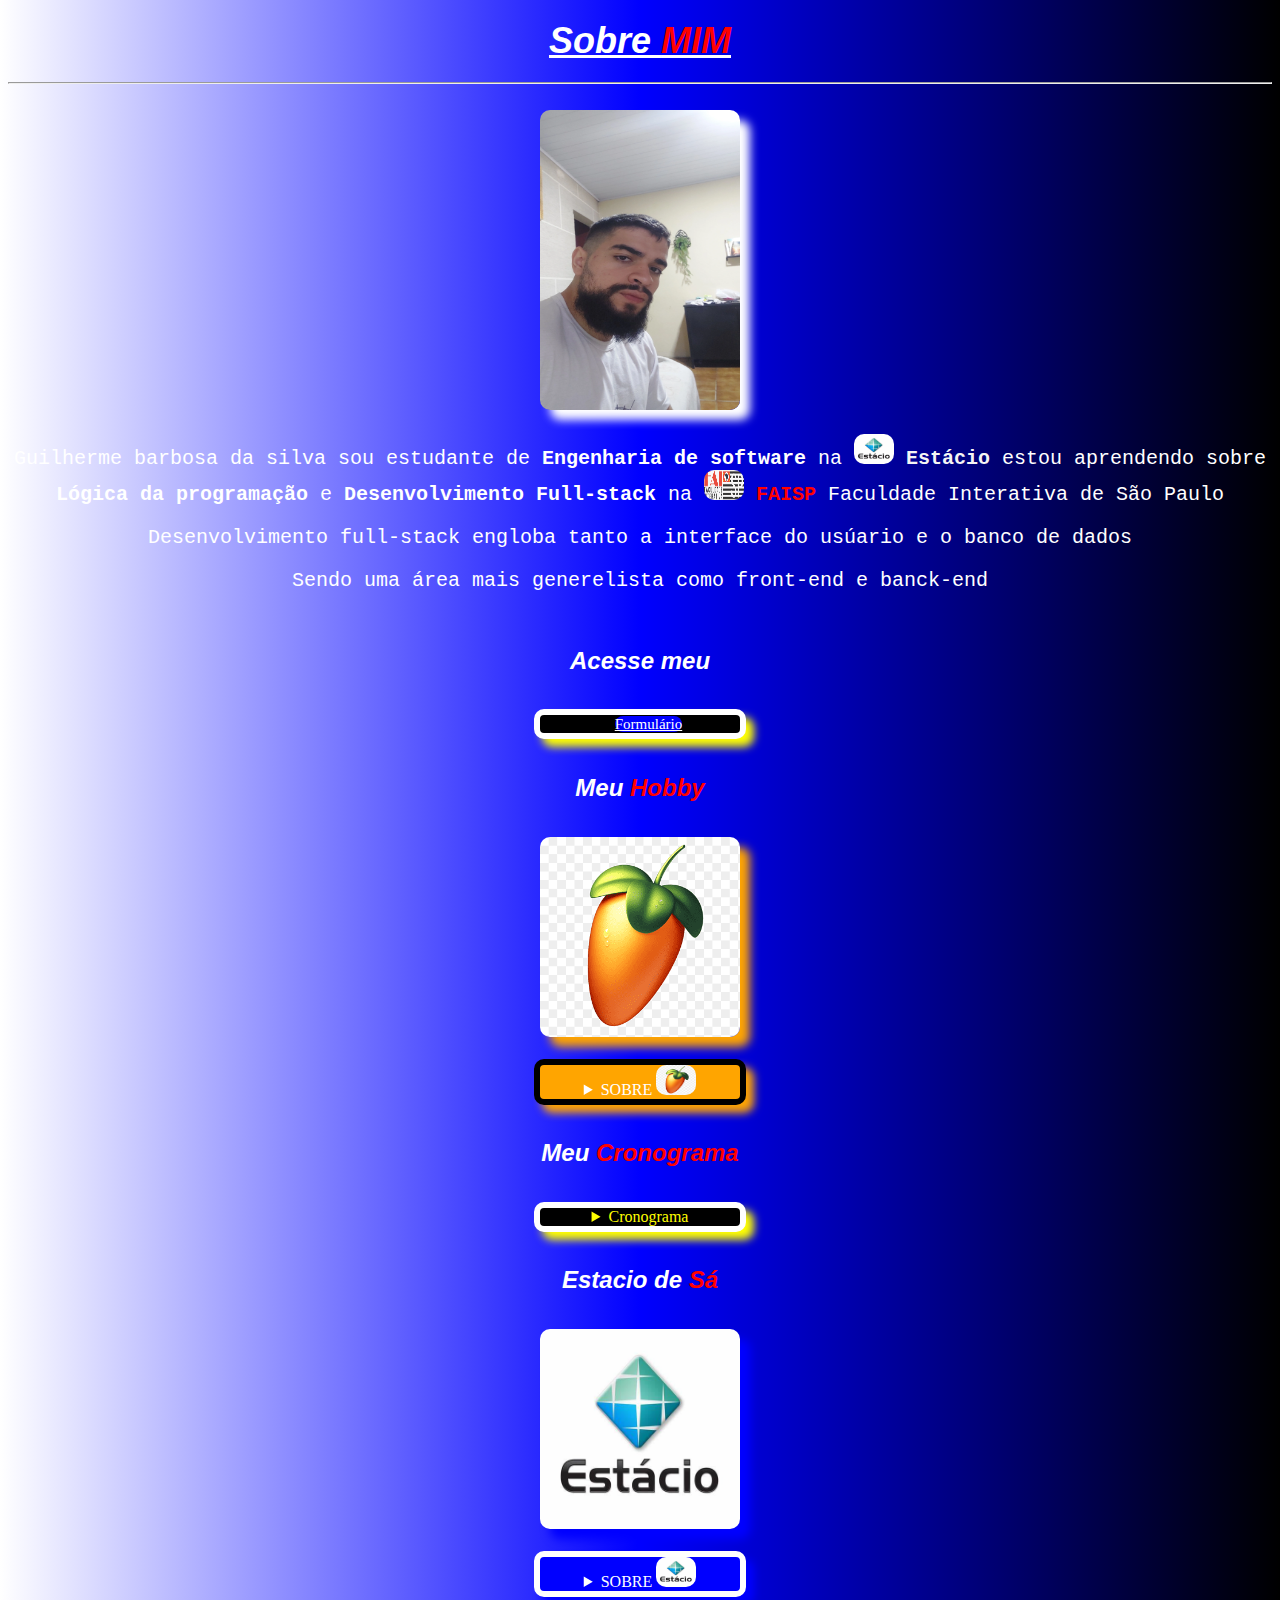
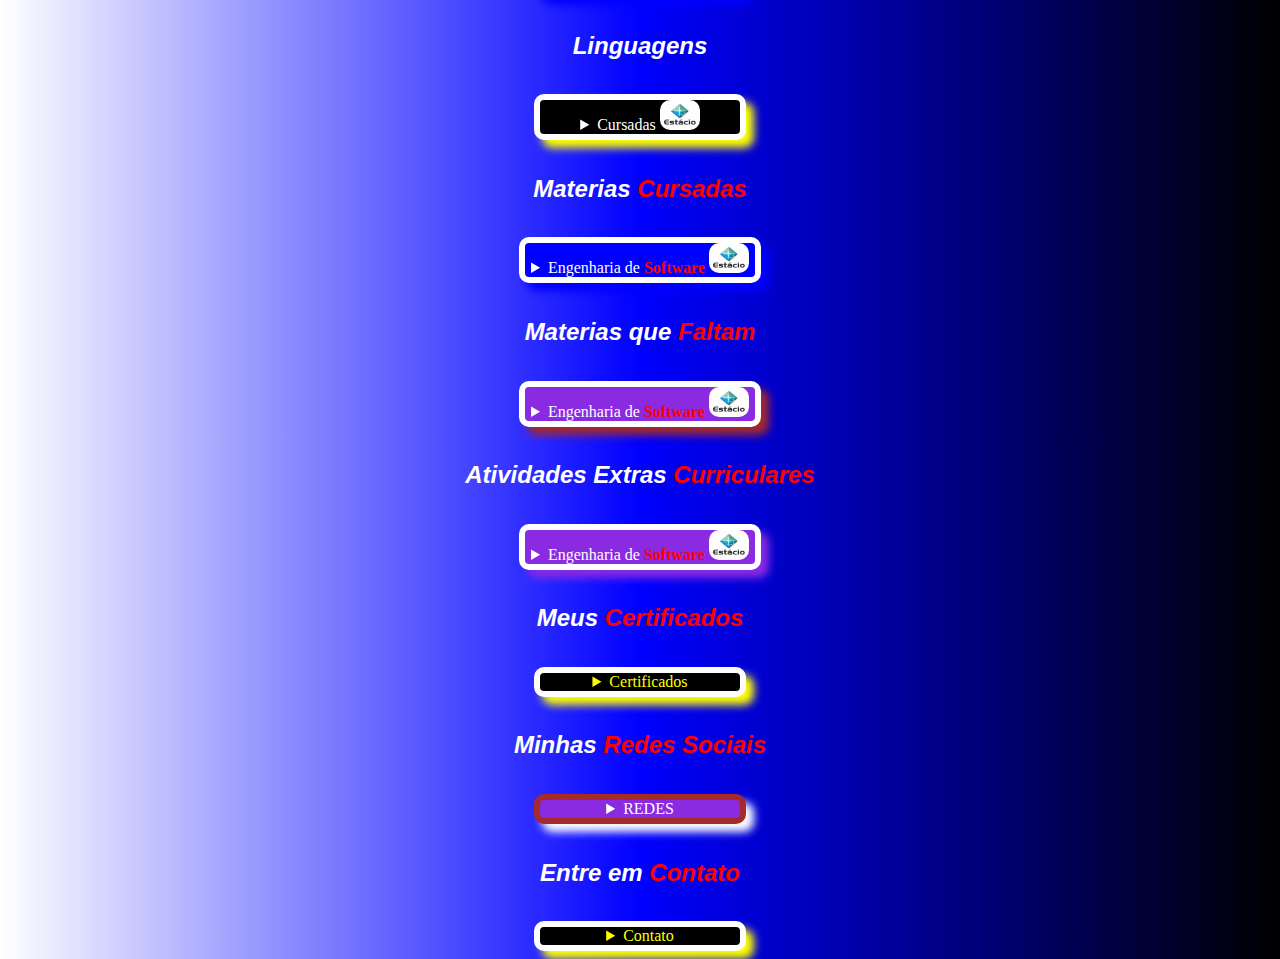
==== commit f2c0e91c: "kokok" ====
--- a/index.html
+++ b/index.html
@@ -17,8 +17,9 @@
 .table1{height: 200px;width: 300px;border-radius: 10px 10px;margin: auto;border: 6px solid white;box-shadow: 8px 8px 8px blue;white-space: nowrap;overflow-y: auto;}
 .table2{height: 200px;width: 300px;border-radius: 10px 10px;margin: auto;border: 6px solid white;box-shadow: 8px 8px 8px red;white-space: nowrap;overflow-y: auto;}
 .table3{height: 200px;width: 300px;border-radius: 10px 10px;margin: auto;border: 6px solid red;box-shadow: 8px 8px 8px white;white-space: nowrap;overflow-y: auto;}
-.redes{background-color: white;box-shadow: 8px 8px 8px red;margin: auto;width: 300px;border-radius: 10px 10px;display: flex;flex-direction: row;align-items: center;justify-content: center;padding: 10px;}
-.contatos{background-color: rgb(111, 98, 98);box-shadow: 8px 8px 8px yellow;margin: auto;width: 300px;border-radius: 10px 10px;display: flex;flex-direction: row;align-items: center;justify-content: center;padding: 10px;}
+.redes{background-color: white;box-shadow: 8px 8px 8px red;margin: auto;width: 300px;border-radius: 10px 10px;display: flex;flex-direction: row;gap: 10px;align-items: center;justify-content: center;padding: 10px;}
+.contatos{background-color: rgb(111, 98, 98);box-shadow: 8px 8px 8px yellow;margin: auto;width: 300px;border-radius: 10px 10px;display: flex;flex-direction: row;gap: 10px;align-items: center;justify-content: center;padding: 10px;}
+a{font-size: 15px;}
 </style>
 <body>
     <header><h1><big>Sobre <b style="color: RED;">MIM</b></big></h1></header>
